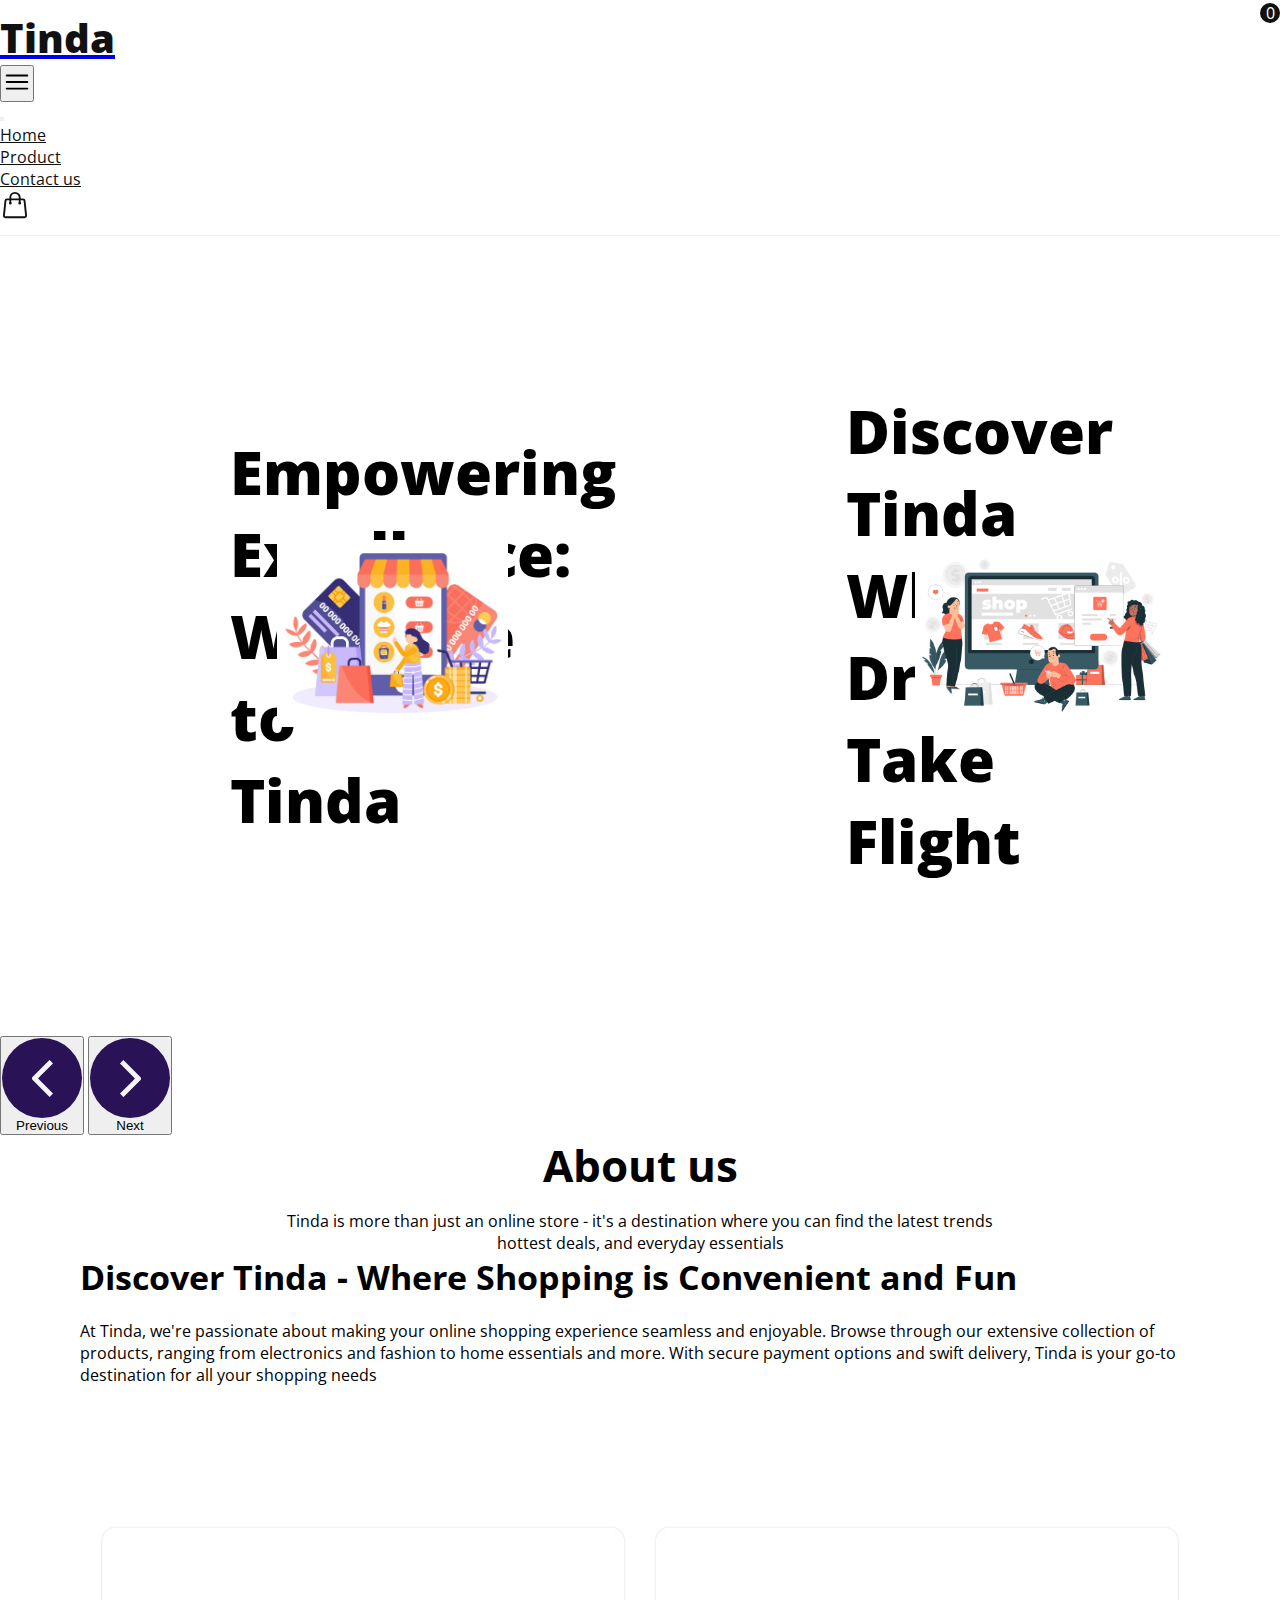
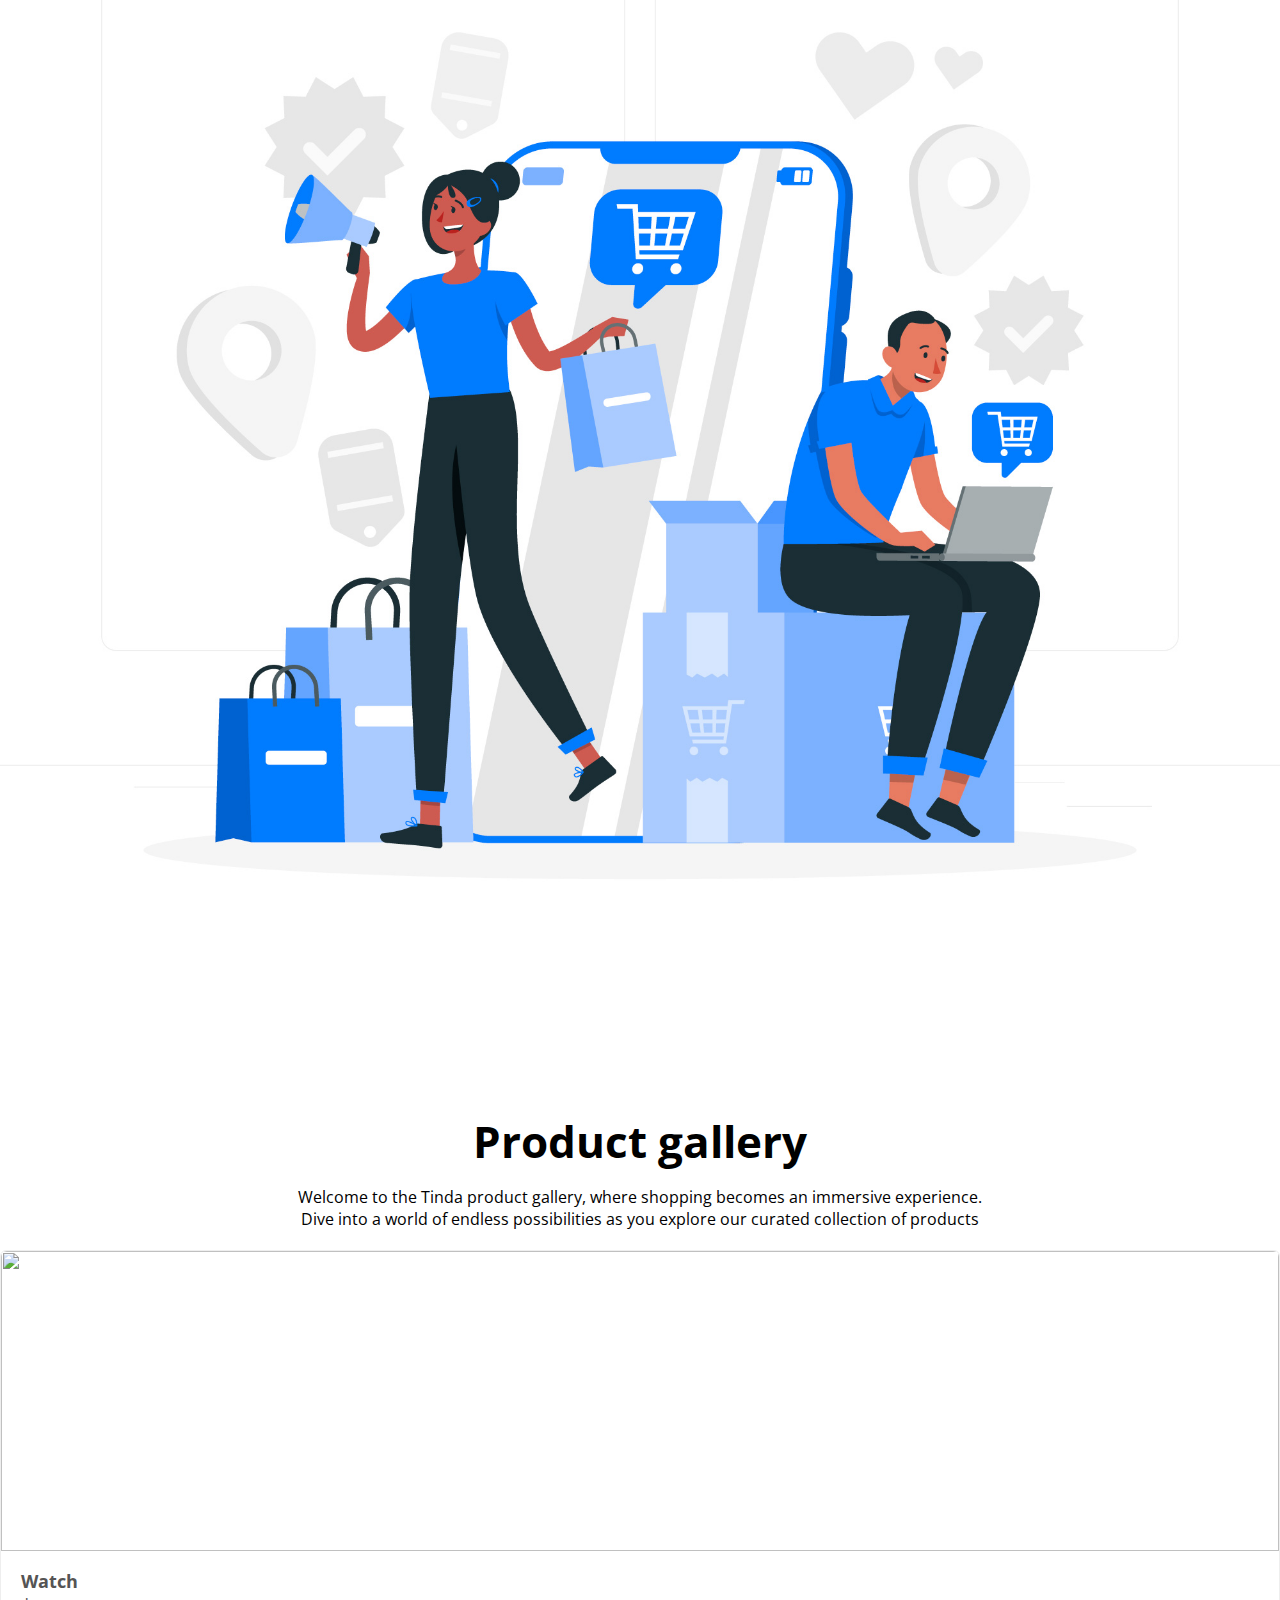
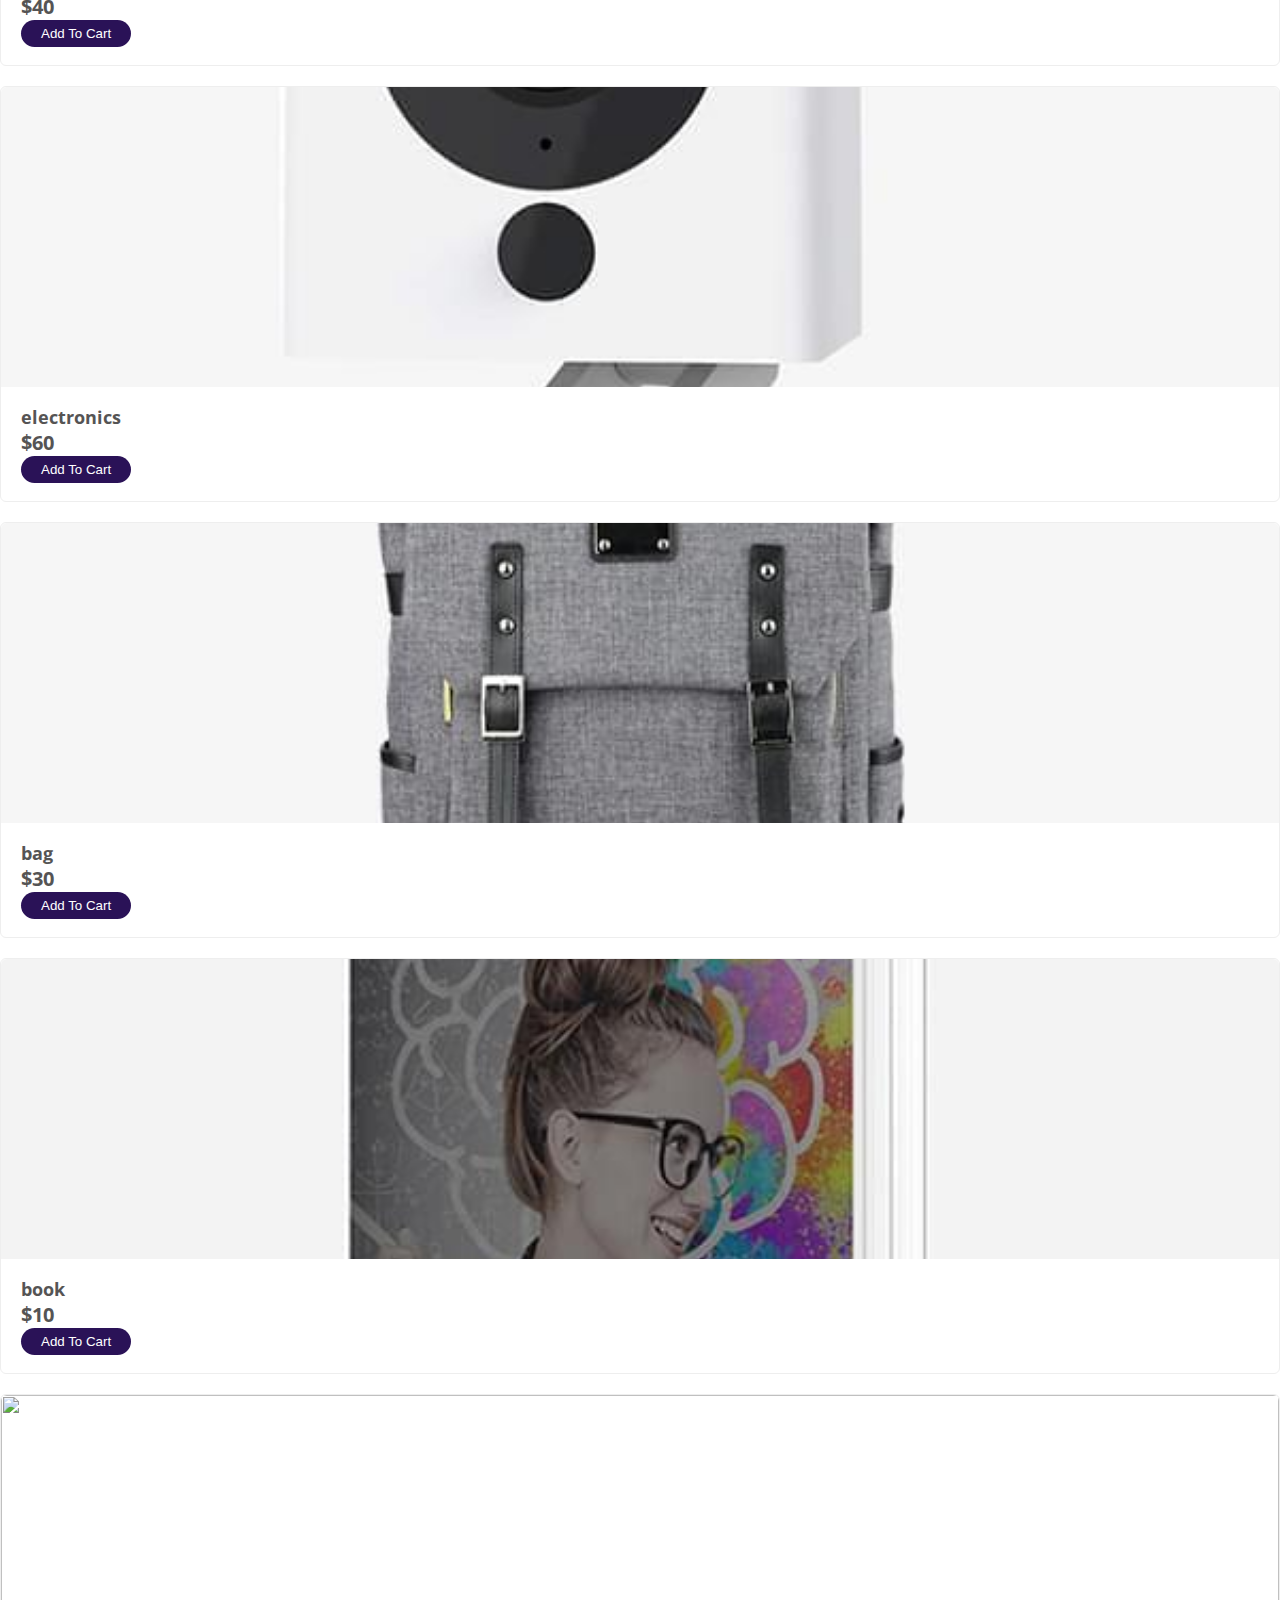
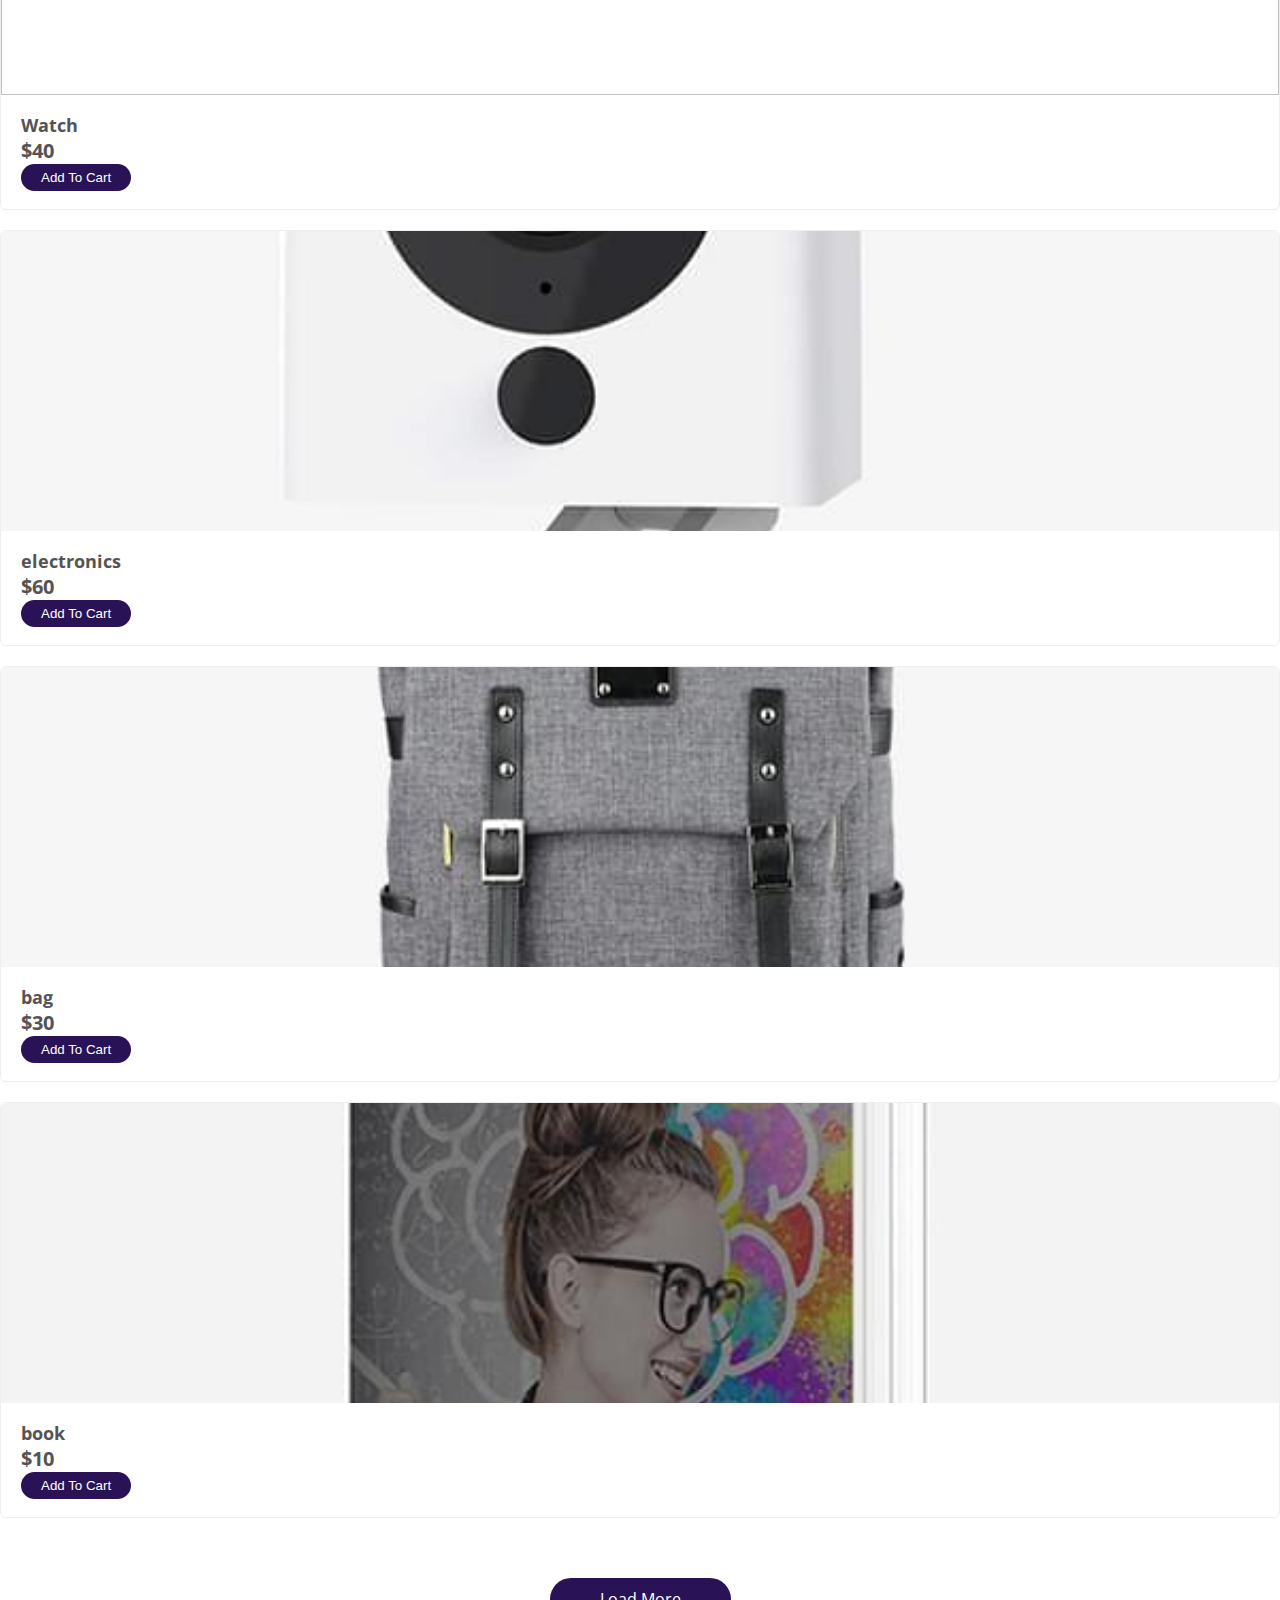
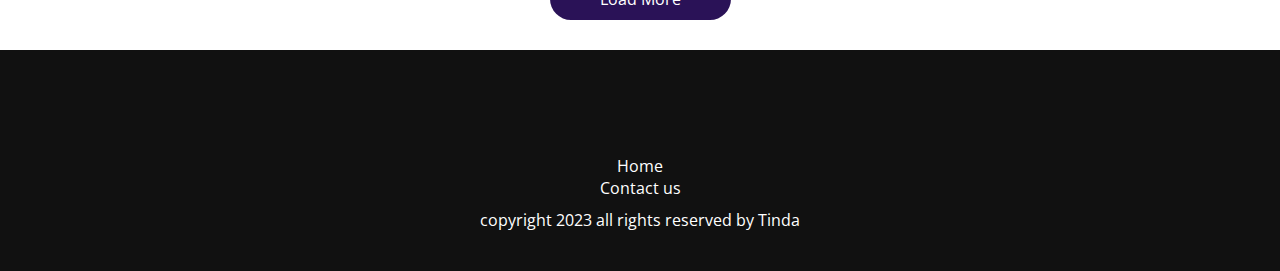
==== index.html @ 9bc0276a "ok" ====
<!DOCTYPE html>
<html lang="en">
   <head>
      <meta charset="UTF-8" />
      <meta name="viewport" content="width=device-width, initial-scale=1.0" />
      <title>Tinda</title>
      <!-- bootstrap link -->
      <link
         href="https://cdn.jsdelivr.net/npm/bootstrap@5.1.3/dist/css/bootstrap.min.css"
         rel="stylesheet"
         integrity="sha384-1BmE4kWBq78iYhFldvKuhfTAU6auU8tT94WrHftjDbrCEXSU1oBoqyl2QvZ6jIW3"
         crossorigin="anonymous"
      />
      <link rel="preconnect" href="https://fonts.googleapis.com" />
      <link rel="preconnect" href="https://fonts.gstatic.com" crossorigin />
      <link href="https://fonts.googleapis.com/css2?family=Open+Sans:ital,wght@0,300..800;1,300..800&display=swap" rel="stylesheet" />
      <link rel="stylesheet" href="./style.css" />
   </head>
   <body>
      <main>
         <header class="main-header">
            <nav class="navbar navbar-expand-xl bg-transparent text-brand container">
               <a class="navbar-brand text-brand" href="./index.html">
                  <h2 class="text-logo">Tinda</h2>
               </a>
               <button
                  class="navbar-toggler bg-transparent text-black px-3 py-2"
                  type="button"
                  data-bs-toggle="offcanvas"
                  data-bs-target="#navbarOffcanvas"
                  aria-controls="navbarOffcanvas"
                  aria-expanded="false"
                  aria-label="Toggle navigation"
               >
                  <svg xmlns="http://www.w3.org/2000/svg" fill="none" width="30px" viewBox="0 0 24 24" stroke-width="1.5" stroke="currentColor" class="w-6 h-6">
                     <path stroke-linecap="round" stroke-linejoin="round" d="M3.75 6.75h16.5M3.75 12h16.5m-16.5 5.25h16.5" />
                  </svg>
               </button>
               <div class="offcanvas offcanvas-end" id="navbarOffcanvas" tabindex="-1" aria-labelledby="offcanvasNavbarLabel">
                  <div class="offcanvas-header">
                     <button type="button" class="btn-close text-reset" data-bs-dismiss="offcanvas" aria-label="Close"></button>
                  </div>
                  <div class="offcanvas-body">
                     <div class="navbar-nav justify-content-end flex-grow-1 pe-3">
                        <ul class="navbar-nav align-items-center mb-2 mb-lg-0 gap-4 text-uppercase">
                           <li class="nav-item">
                              <a class="nav-link active" href="./index.html" target="_self" title="">Home</a>
                           </li>
                           <li class="nav-item">
                              <a class="nav-link" href="./products.html" target="_self" title="">Product</a>
                           </li>
                           <li class="nav-item">
                              <a class="nav-link" href="./contact.html" target="_self" title="">Contact us</a>
                           </li>
                           <li class="nav-item">
                              <a class="nav-link position-relative cartBtn" href="#" target="_self" title="">
                                 <svg xmlns="http://www.w3.org/2000/svg" fill="none" viewBox="0 0 24 24" stroke-width="1.5" width="30" stroke="currentColor" class="icon-cart">
                                    <path
                                       stroke-linecap="round"
                                       stroke-linejoin="round"
                                       d="M15.75 10.5V6a3.75 3.75 0 10-7.5 0v4.5m11.356-1.993l1.263 12c.07.665-.45 1.243-1.119 1.243H4.25a1.125 1.125 0 01-1.12-1.243l1.264-12A1.125 1.125 0 015.513 7.5h12.974c.576 0 1.059.435 1.119 1.007zM8.625 10.5a.375.375 0 11-.75 0 .375.375 0 01.75 0zm7.5 0a.375.375 0 11-.75 0 .375.375 0 01.75 0z"
                                    ></path>
                                 </svg>
                                 <div class="counter">0</div>
                              </a>
                           </li>
                        </ul>
                     </div>
                  </div>
               </div>
            </nav>
            <div class="cart-modal">
               <div class="cart-modal-box">
                  <div class="d-flex justify-content-between align-items-center mb-4 border-bottom pb-2">
                     <h2>Cart</h2>
                     <button class="closeCart">
                        <svg xmlns="http://www.w3.org/2000/svg" fill="none" viewBox="0 0 24 24" stroke-width="1.5" stroke="currentColor" class="w-6 h-6">
                           <path stroke-linecap="round" stroke-linejoin="round" d="M6 18 18 6M6 6l12 12" />
                        </svg>
                     </button>
                  </div>
                  <div id="cart-container"></div>
                  <div class="cart-modal-checkOut">
                     <a href="./checkout.html">Check out</a>
                  </div>
               </div>
            </div>
         </header>
         <section class="hero-section">
            <div id="carouselExampleControls" class="carousel slide" data-bs-ride="carousel">
               <div class="carousel-inner">
                  <div class="carousel-item active">
                     <div class="carousel-item-box">
                        <div class="content">
                           <h2>Empowering Excellence: Welcome to Tinda</h2>
                        </div>
                        <figure>
                           <img src="./assets/img/2473731.jpg" class="d-block w-100" alt="..." />
                        </figure>
                     </div>
                  </div>
                  <div class="carousel-item">
                     <div class="carousel-item-box">
                        <div class="content">
                           <h2>
                              Discover Tinda <br />
                              Where Dreams Take Flight
                           </h2>
                        </div>
                        <figure>
                           <img src="./assets/img/6505894.jpg" class="d-block w-100" alt="..." />
                        </figure>
                     </div>
                  </div>
               </div>
               <button class="carousel-control-prev" type="button" data-bs-target="#carouselExampleControls" data-bs-slide="prev">
                  <span class="carousel-control-prev-icon" aria-hidden="true">
                     <svg width="21" height="37" viewBox="0 0 21 37" fill="none" xmlns="http://www.w3.org/2000/svg">
                        <g clip-path="url(#clip0_15_110)">
                           <path
                              d="M6.0604 18.4297L8.31543 20.8213L21 33.6236L17.6174 37L0.704695 20.1179C-0.281881 19.1331 -0.281881 17.7262 0.704695 16.7414L17.6174 -0.140686L21 3.37643L8.31543 16.038L6.0604 18.4297Z"
                              fill="#F5F5F5"
                           />
                        </g>
                        <defs>
                           <clipPath id="clip0_15_110">
                              <rect width="21" height="37" fill="white" transform="translate(21 37) rotate(180)" />
                           </clipPath>
                        </defs>
                     </svg>
                  </span>
                  <span class="visually-hidden">Previous</span>
               </button>
               <button class="carousel-control-next" type="button" data-bs-target="#carouselExampleControls" data-bs-slide="next">
                  <span class="carousel-control-next-icon" aria-hidden="true">
                     <svg width="21" height="37" viewBox="0 0 21 37" fill="none" xmlns="http://www.w3.org/2000/svg">
                        <path
                           d="M14.9396 18.5703L12.6846 16.1787L0 3.37643L3.38255 0L20.2953 16.8821C21.2819 17.8669 21.2819 19.2738 20.2953 20.2586L3.38255 37.1407L0 33.6236L12.6846 20.962L14.9396 18.5703Z"
                           fill="#F5F5F5"
                        />
                     </svg>
                  </span>
                  <span class="visually-hidden">Next</span>
               </button>
            </div>
         </section>
         <section class="about-section">
            <div class="container">
               <div class="section-title">
                  <h2>About us</h2>
                  <p>
                     Tinda is more than just an online store - it's a destination where you can find the latest trends <br />
                     hottest deals, and everyday essentials
                  </p>
               </div>
               <div class="row align-items-center">
                  <div class="col-md-6 about-section-content">
                     <h3>Discover Tinda - Where Shopping is Convenient and Fun</h3>
                     <p>
                        At Tinda, we're passionate about making your online shopping experience seamless and enjoyable. Browse through our extensive collection of products, ranging from electronics
                        and fashion to home essentials and more. With secure payment options and swift delivery, Tinda is your go-to destination for all your shopping needs
                     </p>
                  </div>
                  <div class="col-md-6">
                     <figure class="about-section-img">
                        <img src="./assets/img/6666912.jpg" alt="" />
                     </figure>
                  </div>
               </div>
            </div>
         </section>
         <section class="product-gallery-section">
            <div class="container">
               <div class="section-title">
                  <h2>Product gallery</h2>
                  <p>
                     Welcome to the Tinda product gallery, where shopping becomes an immersive experience. <br />
                     Dive into a world of endless possibilities as you explore our curated collection of products
                  </p>
               </div>
               <div class="row product-gallery-row">
                  <div class="col-md-3">
                     <div class="product-gallery-box">
                        <div class="product-gallery-img">
                           <figure>
                              <img src="https://cdn.shopify.com/s/files/1/0496/4325/8009/t/47/assets/4f6850f140462accb33808151523382cf63c25aa-1100x735-1683188197065.jpg?v=1683188198" alt="" />
                           </figure>
                        </div>
                        <div class="product-gallery-content">
                           <h3 id="item" class="item">Watch</h3>
                           <h4 id="price" class="price">$40</h4>
                           <button class="add-to-cart">Add to cart</button>
                        </div>
                     </div>
                  </div>
                  <div class="col-md-3">
                     <div class="product-gallery-box">
                        <div class="product-gallery-img">
                           <figure>
                              <img src="./assets/img/electronics.jpg" alt="" />
                           </figure>
                        </div>
                        <div class="product-gallery-content">
                           <h3 id="item" class="item">electronics</h3>
                           <h4 id="price" class="price">$60</h4>
                           <button class="add-to-cart">Add to cart</button>
                        </div>
                     </div>
                  </div>
                  <div class="col-md-3">
                     <div class="product-gallery-box">
                        <div class="product-gallery-img">
                           <figure>
                              <img src="./assets/img/bag.jpg" alt="" />
                           </figure>
                        </div>
                        <div class="product-gallery-content">
                           <h3 id="item" class="item">bag</h3>
                           <h4 id="price" class="price">$30</h4>
                           <button class="add-to-cart">Add to cart</button>
                        </div>
                     </div>
                  </div>
                  <div class="col-md-3">
                     <div class="product-gallery-box">
                        <div class="product-gallery-img">
                           <figure>
                              <img src="./assets/img/book.jpg" alt="" />
                           </figure>
                        </div>
                        <div class="product-gallery-content">
                           <h3 id="item" class="item">book</h3>
                           <h4 id="price" class="price">$10</h4>
                           <button class="add-to-cart">Add to cart</button>
                        </div>
                     </div>
                  </div>
                  <div class="col-md-3">
                     <div class="product-gallery-box">
                        <div class="product-gallery-img">
                           <figure>
                              <img src="https://cdn.shopify.com/s/files/1/0496/4325/8009/t/47/assets/4f6850f140462accb33808151523382cf63c25aa-1100x735-1683188197065.jpg?v=1683188198" alt="" />
                           </figure>
                        </div>
                        <div class="product-gallery-content">
                           <h3 id="item" class="item">Watch</h3>
                           <h4 id="price" class="price">$40</h4>
                           <button class="add-to-cart">Add to cart</button>
                        </div>
                     </div>
                  </div>
                  <div class="col-md-3">
                     <div class="product-gallery-box">
                        <div class="product-gallery-img">
                           <figure>
                              <img src="./assets/img/electronics.jpg" alt="" />
                           </figure>
                        </div>
                        <div class="product-gallery-content">
                           <h3 id="item" class="item">electronics</h3>
                           <h4 id="price" class="price">$60</h4>
                           <button class="add-to-cart">Add to cart</button>
                        </div>
                     </div>
                  </div>
                  <div class="col-md-3">
                     <div class="product-gallery-box">
                        <div class="product-gallery-img">
                           <figure>
                              <img src="./assets/img/bag.jpg" alt="" />
                           </figure>
                        </div>
                        <div class="product-gallery-content">
                           <h3 id="item" class="item">bag</h3>
                           <h4 id="price" class="price">$30</h4>
                           <button class="add-to-cart">Add to cart</button>
                        </div>
                     </div>
                  </div>
                  <div class="col-md-3">
                     <div class="product-gallery-box">
                        <div class="product-gallery-img">
                           <figure>
                              <img src="./assets/img/book.jpg" alt="" />
                           </figure>
                        </div>
                        <div class="product-gallery-content">
                           <h3 id="item" class="item">book</h3>
                           <h4 id="price" class="price">$10</h4>
                           <button class="add-to-cart">Add to cart</button>
                        </div>
                     </div>
                  </div>
               </div>
               <div class="loadMore">
                  <a href="./products.html"> Load More </a>
               </div>
            </div>
         </section>
         <footer>
            <div class="container">
               <div class="footer-row">
                  <h3 class="text-logo text-white m-0">Tinda</h3>
                  <ul class="d-flex align-items-center gap-4">
                     <li><a href="./index.html">Home</a></li>
                     <li><a href="./index.html">Contact us</a></li>
                  </ul>
                  <p>copyright 2023 all rights reserved by Tinda</p>
               </div>
            </div>
         </footer>
      </main>
      <script src="https://code.jquery.com/jquery-3.6.0.min.js"></script>
      <script
         src="https://cdn.jsdelivr.net/npm/bootstrap@5.1.3/dist/js/bootstrap.bundle.min.js"
         integrity="sha384-ka7Sk0Gln4gmtz2MlQnikT1wXgYsOg+OMhuP+IlRH9sENBO0LRn5q+8nbTov4+1p"
         crossorigin="anonymous"
      ></script>
      <script>
         let cartModal = document.querySelector(".cart-modal");
         let cartBtn = document.querySelector(".cartBtn");
         let closeCart = document.querySelector(".closeCart");
         let counter = document.querySelector(".counter");
         cartBtn.addEventListener("click", () => {
            cartModal.classList.add("active");
         });
         closeCart.addEventListener("click", () => {
            cartModal.classList.remove("active");
         });

         document.addEventListener("DOMContentLoaded", function () {
            const addToCartButtons = document.querySelectorAll(".add-to-cart");
            console.log(addToCartButtons);
            let cartItems = JSON.parse(localStorage.getItem("cart")) || [];
            addToCartButtons.forEach((button) => {
               counter.textContent = cartItems.length;

               button.addEventListener("click", function (e) {
                  const productContent = button.closest(".product-gallery-box").querySelector(".product-gallery-content");
                  console.log(productContent);
                  const itemName = productContent.querySelector(".item").textContent;
                  const priceText = productContent.querySelector(".price").textContent;
                  console.log(itemName, price);
                  // Create product object
                  const product = {
                     name: itemName,
                     price: priceText,
                  };

                  // Add product to cart
                  cartItems.push(product);
                  counter.textContent = cartItems.length;

                  // Save cart items to local storage
                  localStorage.setItem("cart", JSON.stringify(cartItems));
                  displayCart();
               });
            });

            // Function to display cart items
            function displayCart() {
               const cartContainer = document.getElementById("cart-container");
               cartContainer.innerHTML = ""; // Clear existing content
               console.log(cartItems);
               // Iterate over cartItems array
               cartItems.forEach((item) => {
                  // Create cart item element
                  const cartItem = document.createElement("div");
                  cartItem.classList.add("d-flex", "justify-content-between", "align-items-center", "mb-3", "cart-item");
                  cartItem.innerHTML = `
           <h3>${item.name}</h3>
           <h4>${item.price}</h4>
              <div class="cart-modal-remove">
                                <svg xmlns="http://www.w3.org/2000/svg" fill="none" viewBox="0 0 24 24" stroke-width="1.5" stroke="currentColor" class="w-6 h-6">
                                   <path
                                      stroke-linecap="round"
                                      stroke-linejoin="round"
                                      d="m14.74 9-.346 9m-4.788 0L9.26 9m9.968-3.21c.342.052.682.107 1.022.166m-1.022-.165L18.16 19.673a2.25 2.25 0 0 1-2.244 2.077H8.084a2.25 2.25 0 0 1-2.244-2.077L4.772 5.79m14.456 0a48.108 48.108 0 0 0-3.478-.397m-12 .562c.34-.059.68-.114 1.022-.165m0 0a48.11 48.11 0 0 1 3.478-.397m7.5 0v-.916c0-1.18-.91-2.164-2.09-2.201a51.964 51.964 0 0 0-3.32 0c-1.18.037-2.09 1.022-2.09 2.201v.916m7.5 0a48.667 48.667 0 0 0-7.5 0"
                                   />
                                </svg>
                             </div>
        `;

                  // Append cart item to cart container
                  cartContainer.appendChild(cartItem);

                  // Add remove event listener
                  const removeButton = cartItem.querySelector(".cart-modal-remove");
                  removeButton.addEventListener("click", function () {
                     // Remove item from cartItems array
                     cartItems = cartItems.filter((cartItem) => cartItem.name !== item.name);
                     // Save updated cartItems array to local storage
                     localStorage.setItem("cart", JSON.stringify(cartItems));
                     counter.textContent = cartItems.length;

                     // Update display
                     displayCart();
                  });
               });
            }

            // Display cart items initially
            displayCart();
         });
      </script>
   </body>
</html>
---- style.css ----
* {
    margin: 0;
    padding: 0;
    box-sizing: border-box;
}

body {
    font-family: "Open Sans", sans-serif;
}

.main-header {
    padding: 10px 0;
    border-bottom: 1px solid #eee;
}

.text-logo {
    font-size: 40px;
    font-weight: 800;
    color: #111;

}

.navbar-nav .nav-item .nav-link {
    font-size: 16px;
    color: #111;
}

.carousel-inner {
    height: 800px;
    display: flex;
    align-items: center;
}

.carousel-item-box {
    display: flex;
    align-items: center;
}

.carousel-item-box .content {
    width: 45%;
    padding-left: 230px;
}

.carousel-item-box .content h2 {
    font-size: 60px;
    font-weight: 800;
}

.carousel-item-box figure {
    width: 50%;

    /* height: 700px; */
}

.carousel-item-box figure img {
    width: 75% !important;
    margin: 0 auto;
    height: 100%;
    object-fit: cover;
}

.carousel-control-prev-icon,
.carousel-control-next-icon {
    width: 80px;
    height: 80px;
    display: flex;
    justify-content: center;
    align-items: center;
    border-radius: 50px;
    background-color: rgb(42, 18, 87);
    background-image: none !important;
}

.product-gallery-box {
    /* padding: 10px; */
    border: 1px solid #eee;
    border-radius: 6px;
}

.product-gallery-img figure {
    height: 300px;
    margin: 0;

}

.product-gallery-section {
    padding: 40px 0;
}

.product-gallery-row {
    padding: 20px 0;
}

.product-gallery-row .col-md-3 {
    margin-bottom: 20px;
}

.product-gallery-content {
    padding: 18px 20px;
}

.product-gallery-content h3 {
    font-size: 18px;
    font-weight: 700;
    color: #555454;
}

.product-gallery-content h4 {
    font-size: 20px;
    font-weight: 700;
    color: #555454;

}

.product-gallery-content button {
    padding: 6px 20px;
    background-color: rgb(42, 18, 87);
    border-radius: 40px;
    color: #fff;
    text-transform: capitalize;
    outline: none;
    border: none;
}

.loadMore {
    text-align: center;
    margin-top: 30px;
}

.loadMore a {
    padding: 10px 50px;
    background-color: rgb(42, 18, 87);
    border-radius: 40px;
    color: #fff;
    text-transform: capitalize;
    outline: none;
    border: none;
    text-decoration: none;
}

.product-gallery-img figure img {
    border-radius: 6px 6px 0 0;
    width: 100%;
    height: 100%;
    object-fit: cover;
}

.section-title h2 {
    font-size: 44px;
    font-weight: 700;
    text-align: center;
    margin-bottom: 15px;

}

.section-title p {
    text-align: center;
    font-size: 16px;
}

.about-section-content {
    padding: 0 80px;
}

.about-section-content h3 {
    font-size: 34px;
    font-weight: 700;
    margin-bottom: 20px;
}

.about-section-content p {
    font-size: 16px;
    font-weight: 400;
}

.about-section-img figure {
    margin: 0;
    width: 100%;
    padding: 20px;
}

.about-section-img img {
    width: 100%;
    height: 100%;
}

footer {
    background-color: #111;
    padding: 40px 0;
}

.footer-row {
    display: flex;
    flex-direction: column;
    gap: 10px;
    text-align: center;
    align-items: center;
    color: #fff;

}

.footer-row ul {
    list-style: none;
    padding: 0;
    margin: 0;
}

.footer-row ul li a {
    color: #fff;
    text-decoration: none;
}

.sub-hero {
    background-image: url(./assets/img/header-40.png);
    background-position: center;
    background-size: cover;
    height: 400px;
}

.counter {
    position: absolute;
    width: 20px;
    height: 20px;
    border-radius: 50px;
    background-color: #111;
    color: #fff;
    display: flex;
    justify-content: center;
    align-items: center;
    line-height: 1;
    top: 3px;
    right: 0;
}

.cart-modal {
    position: fixed;
    top: 0;
    right: 0;
    background-color: #eee;
    width: 22%;
    height: 100%;
    padding: 20px;
    opacity: 0;
    visibility: hidden;
    transform: translateX(200px);
    z-index: 999999999999999;
    transition: all .3s ease-in;
}

.active {
    opacity: 1;
    visibility: visible;
    transform: translateX(0);
}

.cart-modal h3 {
    margin: 0;
    font-size: 20px;
    font-weight: 600;
}

.cart-modal-remove {
    width: 40px;
    height: 40px;
    background-color: rgb(214, 41, 41);
    color: #fff;
    display: flex;
    justify-content: center;
    align-items: center;
    border-radius: 50px;
}

.cart-modal-remove svg {
    width: 24px;
}

.cart-modal-box h2 {
    font-size: 34px;
    font-weight: 700;
    display: inline-block;
    border-bottom: 1px solid #555454;
}

.cart-item {
    border: 1px solid #ccc;
    padding: 20px;
    border-radius: 6px;
}

.cart-modal-checkOut button {
    padding: 10px 50px;
    background-color: rgb(42, 18, 87);
    border-radius: 40px;
    color: #fff;
    text-transform: capitalize;
    outline: none;
    border: none;
    text-decoration: none;
    font-size: 16px;
    margin-top: 20px;
}

.closeCart {
    width: 30px;
    height: 30px;
    background-color: rgb(214, 41, 41);
    color: #fff;
    display: flex;
    justify-content: center;
    align-items: center;
    border-radius: 50px;
    border: none;
}

.closeCart svg {
    width: 24px;
}

.checkout-page {
    padding: 40px 0;
}

.product-table {
    width: 100%;
    overflow: hidden;
    border-radius: 6px;
    border: 1px solid #ccc;
}

.product-table tr {
    background-color: #eee;
    border: 1px solid #afadad;
}

.product-table tr td,
.product-table tr th {
    padding: 10px;
    font-size: 16px;
    color: #111;
}

#checkoutItem {
    padding: 32px 20px;
}

#checkoutItem h2 {
    font-size: 24px;
    font-weight: 700;
    margin-bottom: 15px;
}

.checkout-form h2 {
    font-size: 24px;
    font-weight: 700;
    margin-bottom: 15px;
}

.checkout-form {
    padding: 32px 20px;

}

table {
    text-align: center;
}
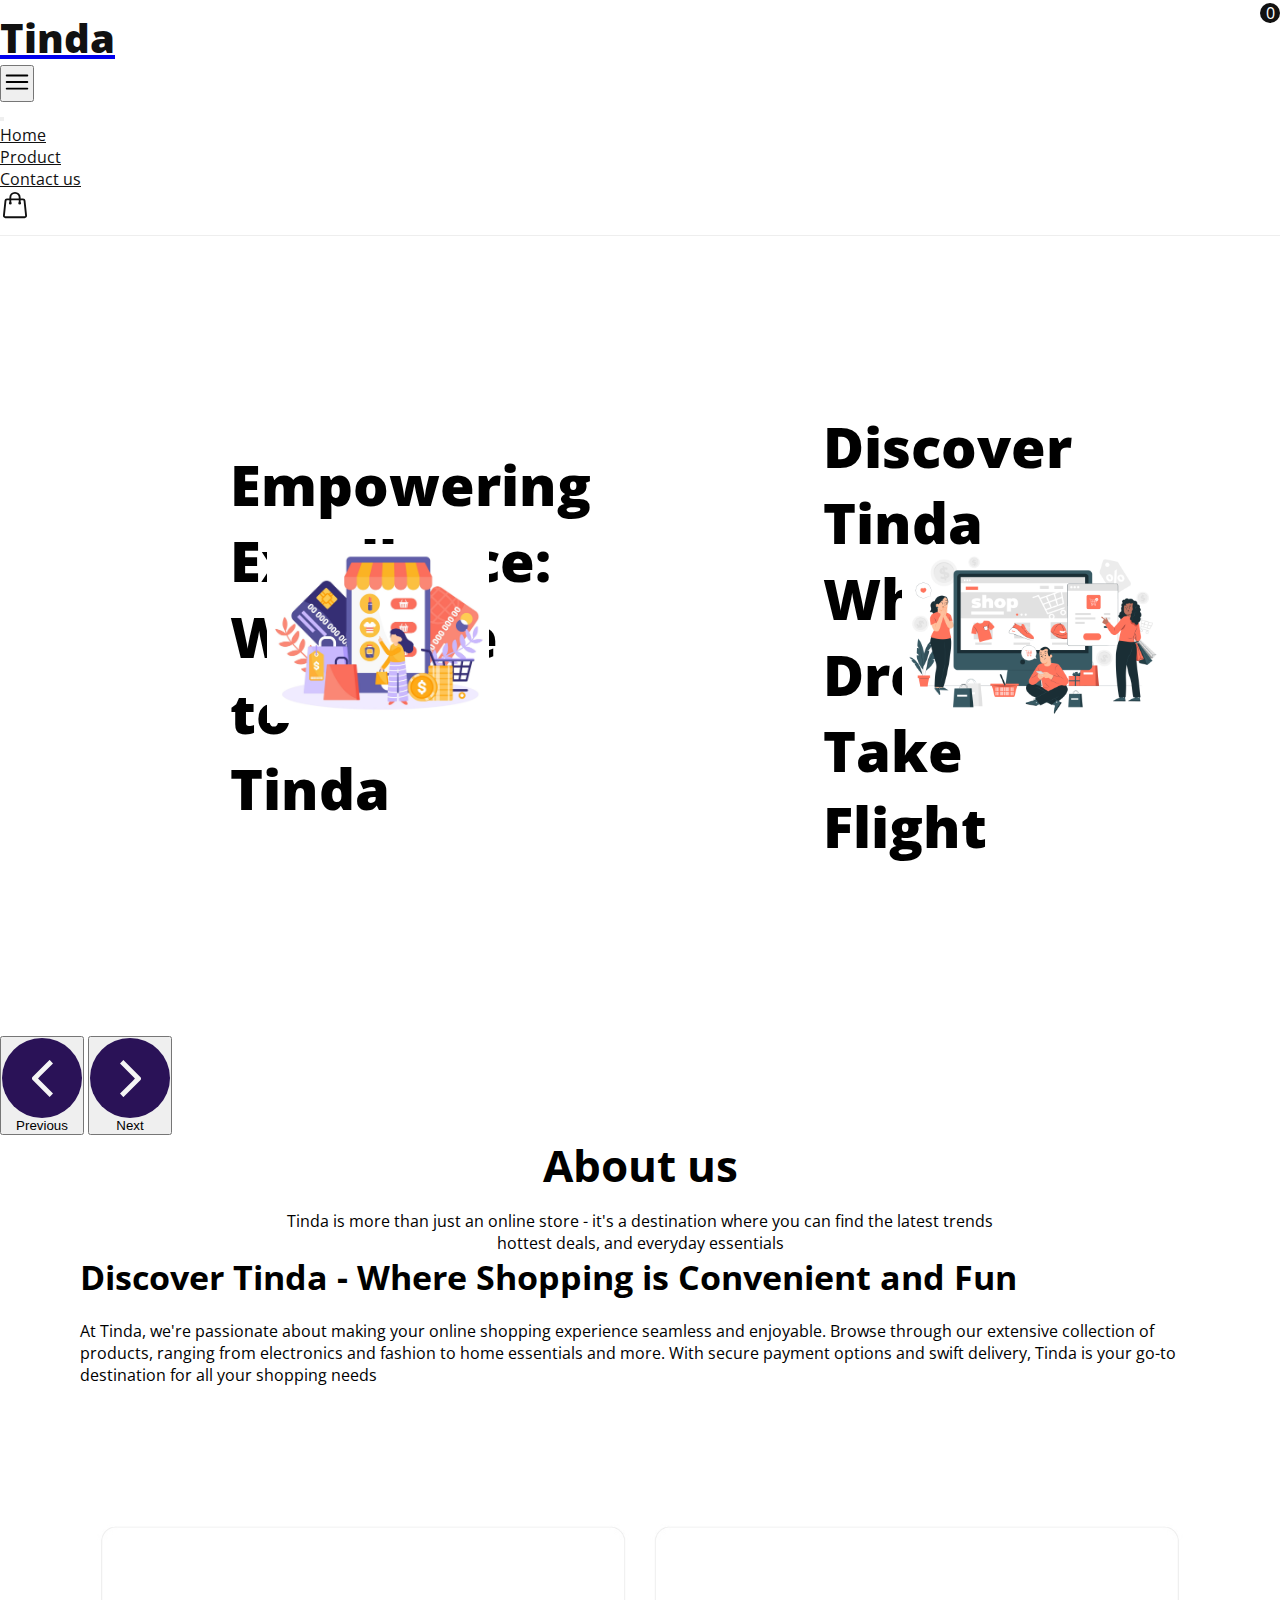
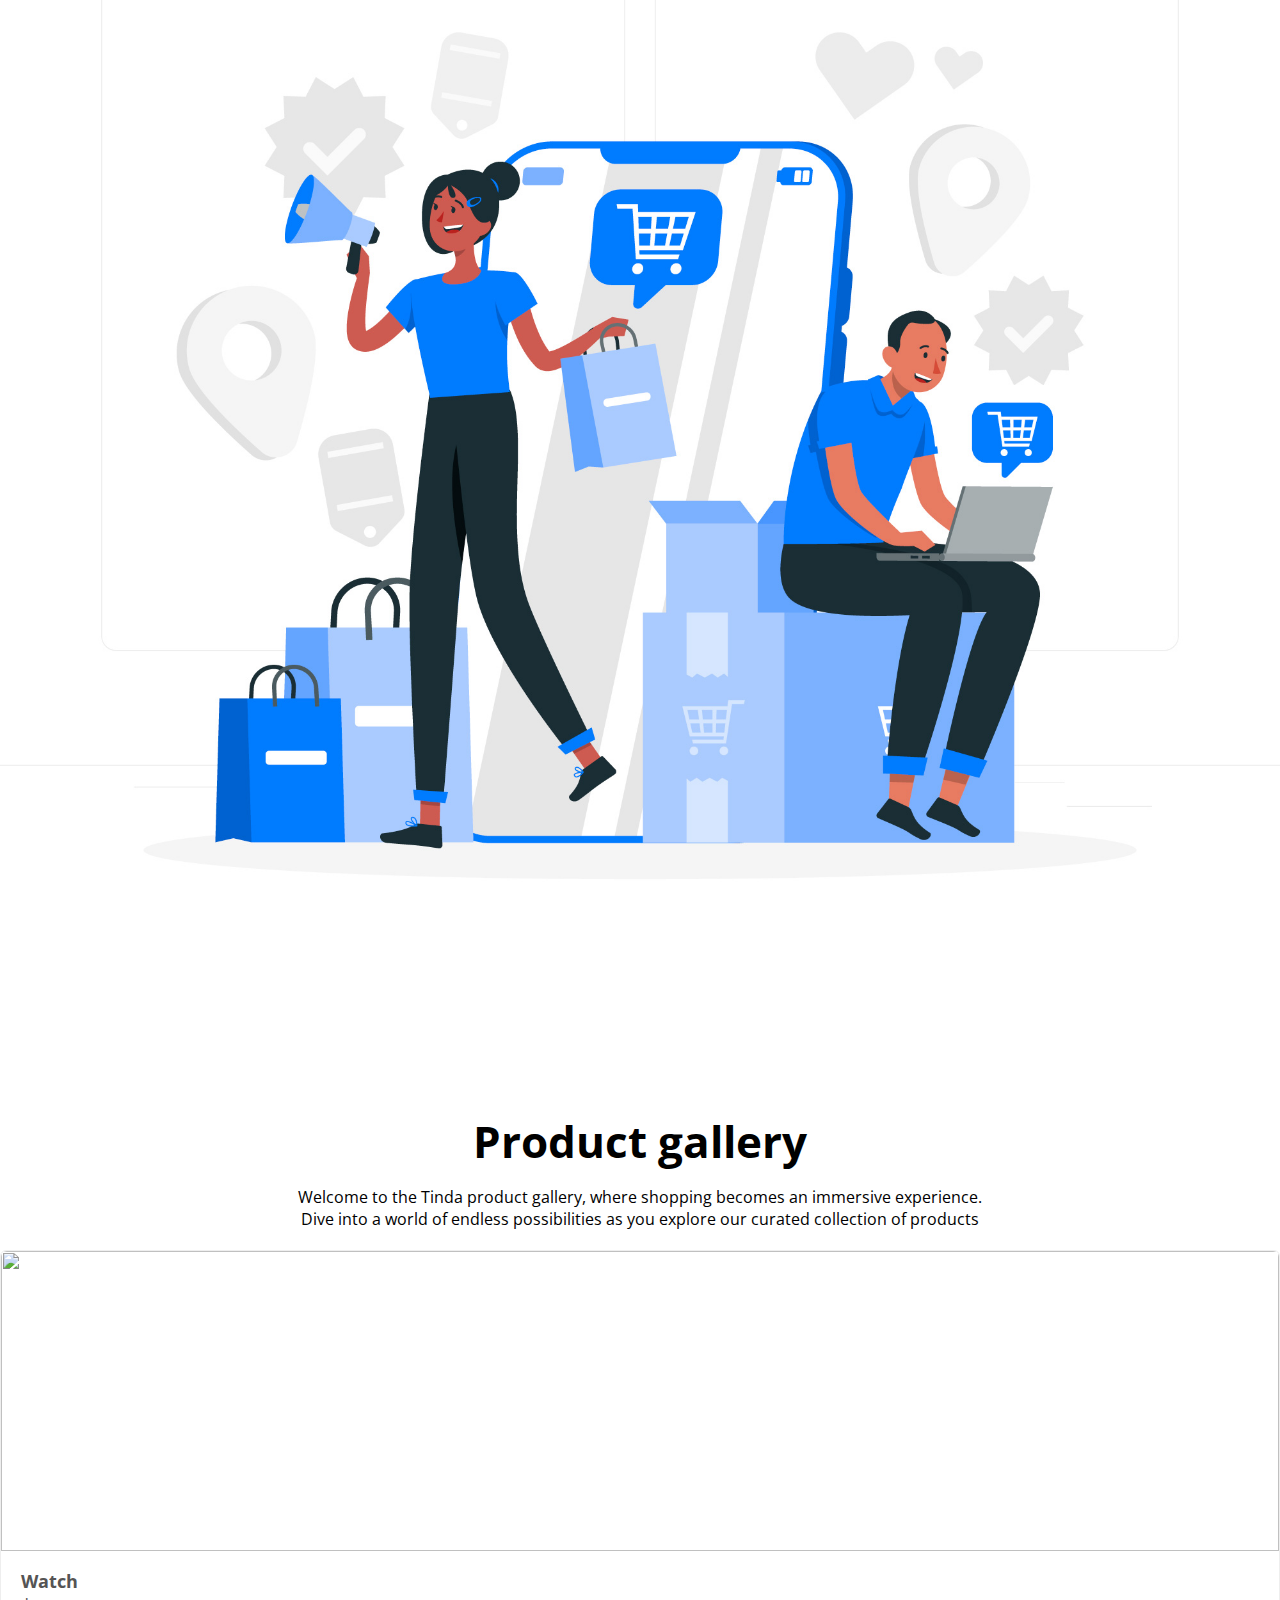
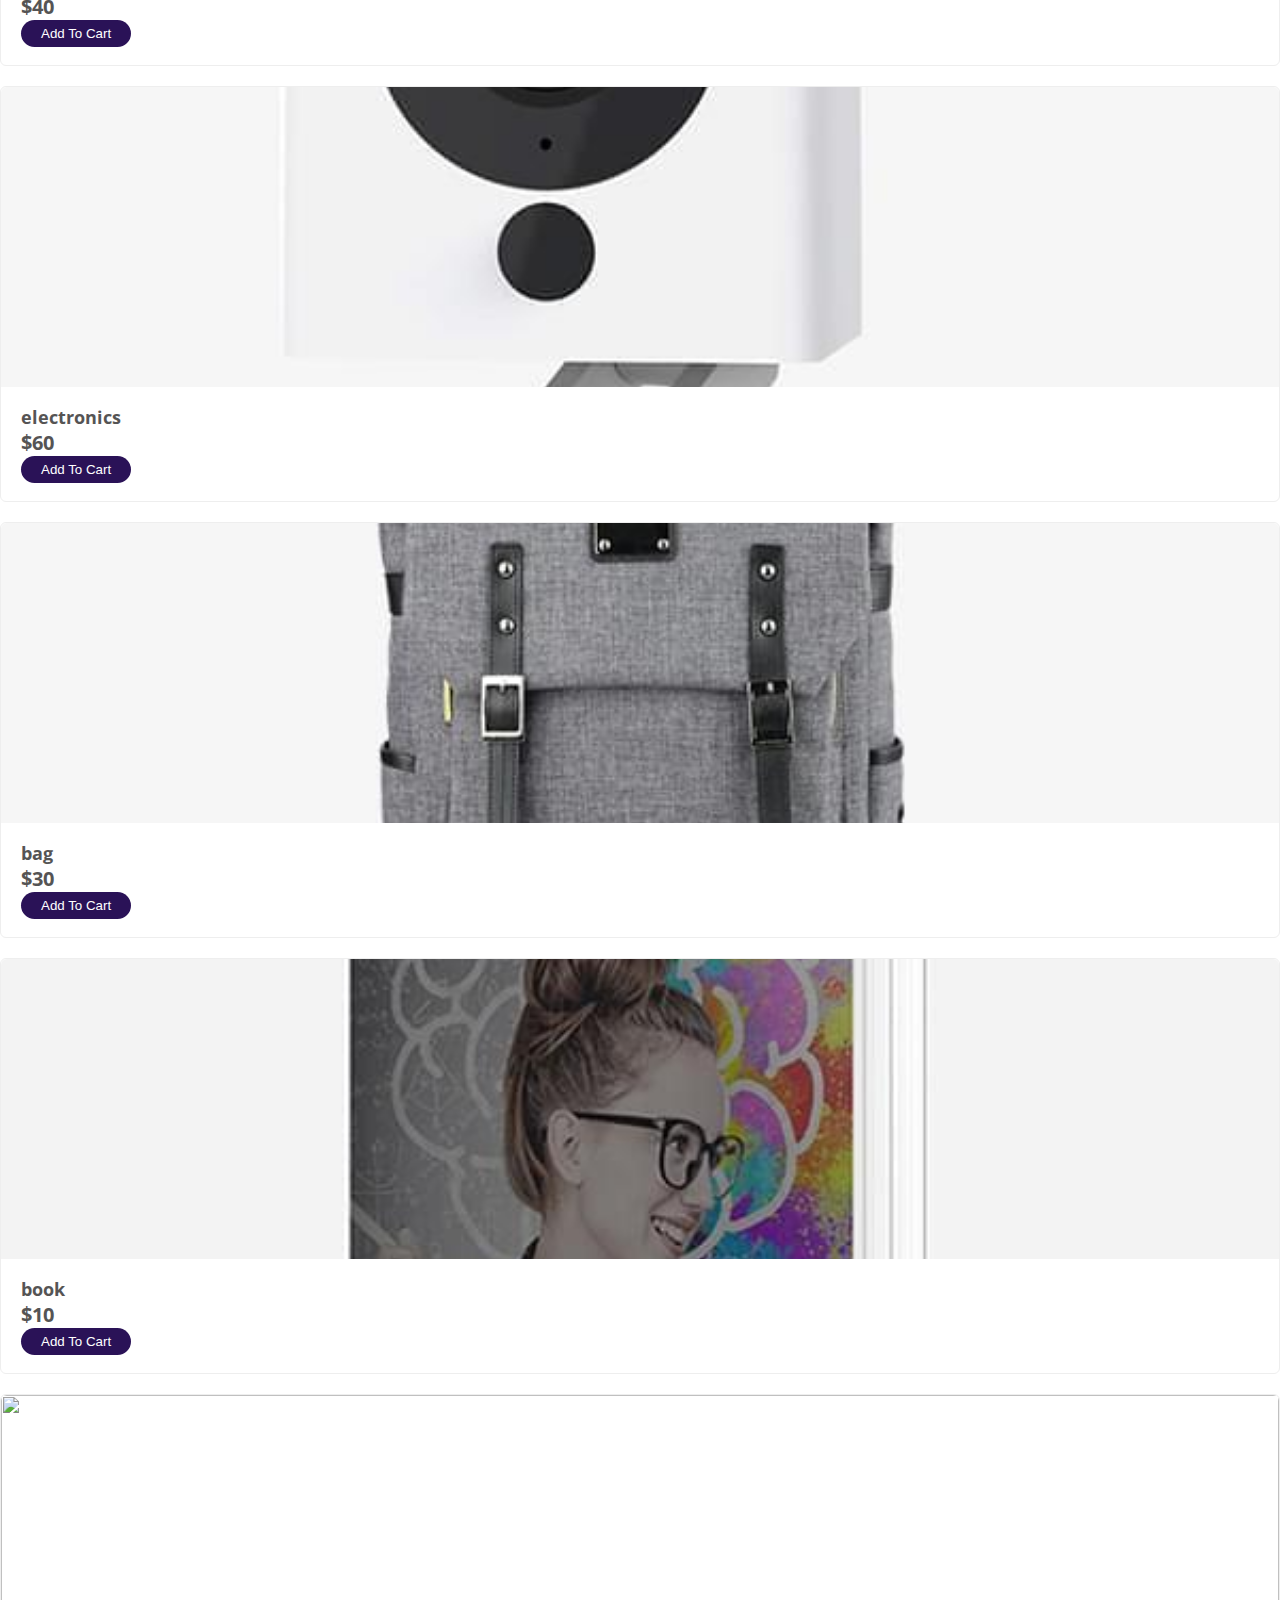
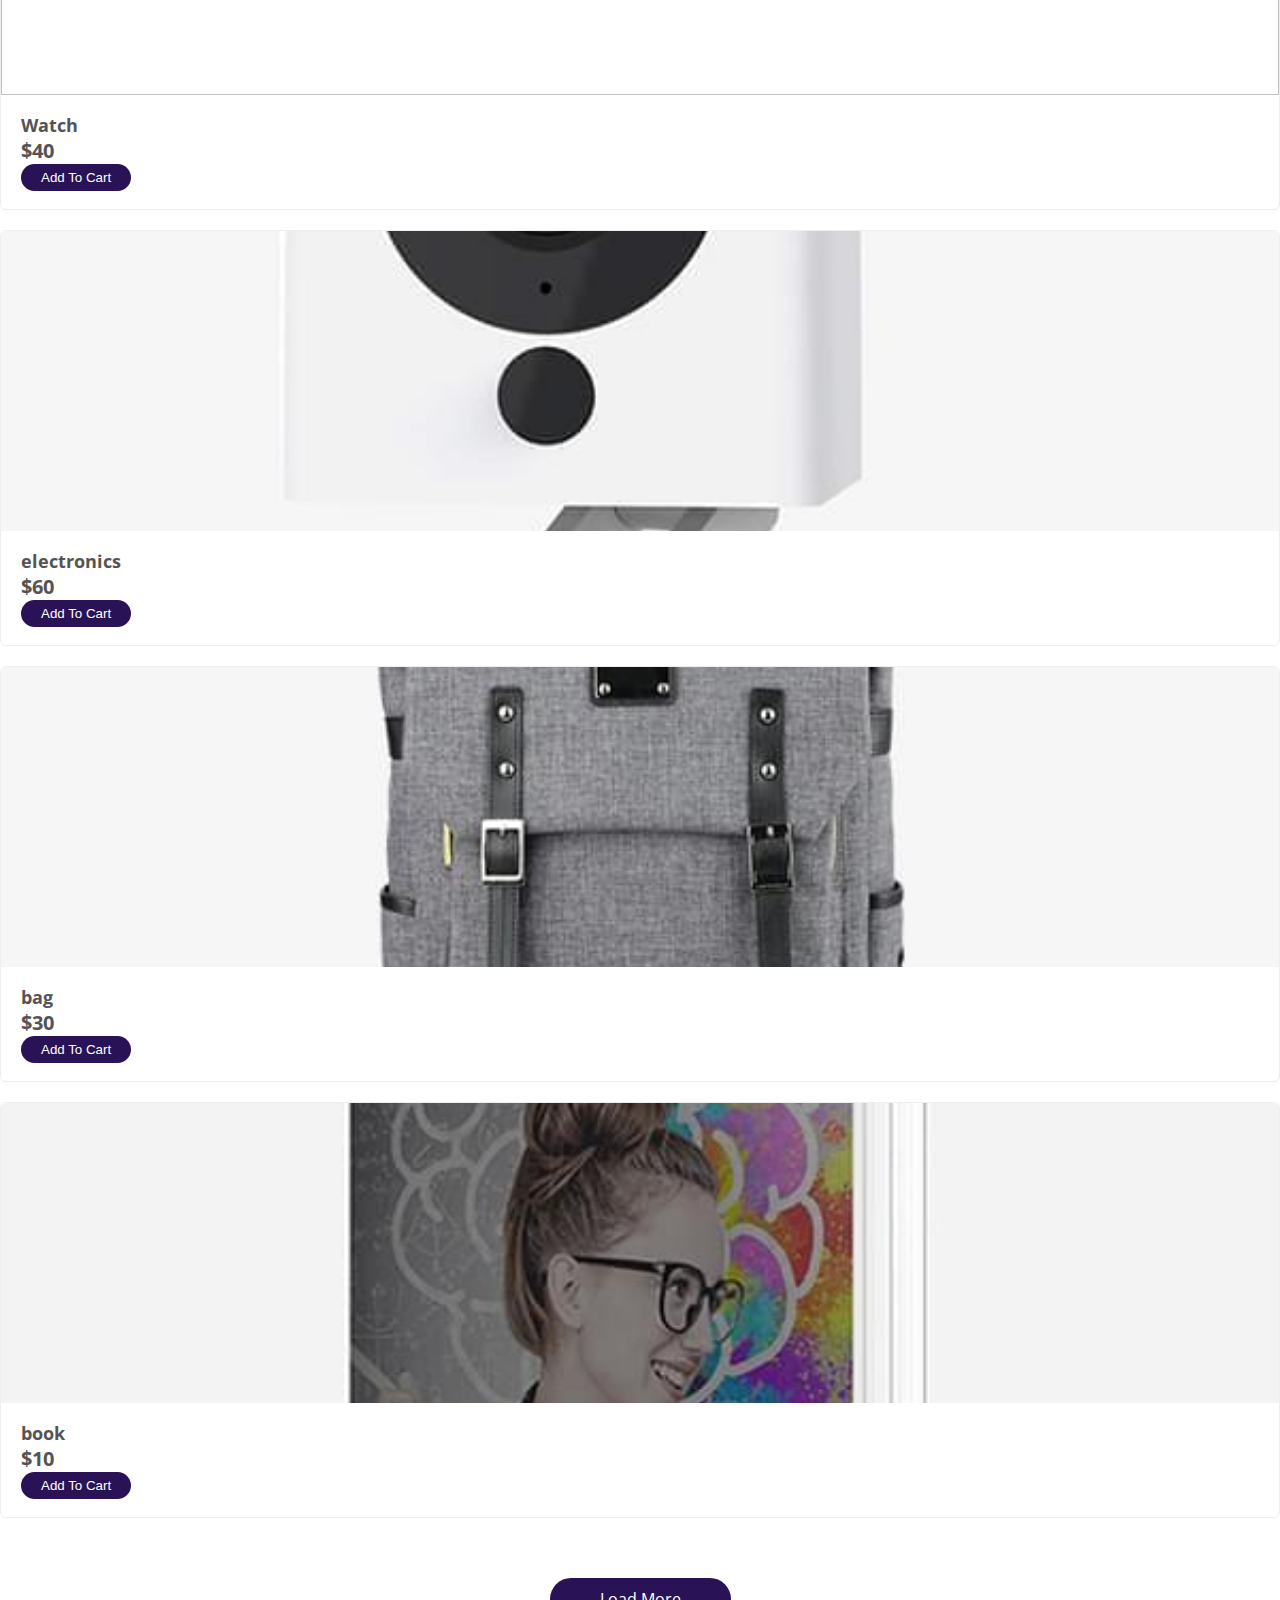
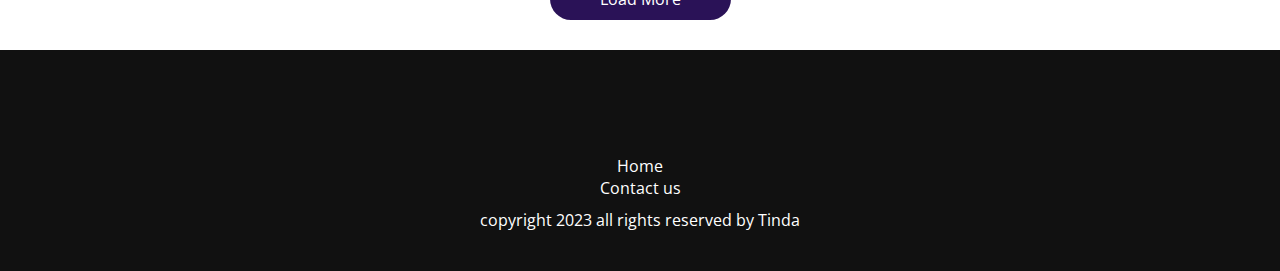
==== commit 3f84cdd7: "ok" ====
--- a/index.html
+++ b/index.html
@@ -296,6 +296,7 @@
                   <a href="./products.html"> Load More </a>
                </div>
             </div>
+            <div class="notification-container"></div>
          </section>
          <footer>
             <div class="container">
@@ -346,17 +347,38 @@
                      name: itemName,
                      price: priceText,
                   };
-
-                  // Add product to cart
-                  cartItems.push(product);
-                  counter.textContent = cartItems.length;
-
-                  // Save cart items to local storage
-                  localStorage.setItem("cart", JSON.stringify(cartItems));
-                  displayCart();
+                  addToCart(product.name, product.price);
+
+                  // // Add product to cart
+                  // cartItems.push(product);
+                  // counter.textContent = cartItems.length;
+
+                  // // Save cart items to local storage
+                  // localStorage.setItem("cart", JSON.stringify(cartItems));
+                  // showNotification("message");
+                  // displayCart();
                });
             });
-
+            function addToCart(itemName, itemPrice) {
+               // Check if the product already exists in the cart
+               const existingProduct = cartItems.find((item) => item.name === itemName && item.price === itemPrice);
+               console.log(existingProduct);
+               if (existingProduct) {
+                  // Product already exists, show error notification
+                  showNotification("Product already in cart");
+               } else {
+                  // Product does not exist, add it to the cart
+                  cartItems.push({ name: itemName, price: itemPrice });
+                  // Update local storage
+                  localStorage.setItem("cart", JSON.stringify(cartItems));
+                  counter.textContent = cartItems.length;
+
+                  // Display success notification
+                  showNotification("Product added to cart");
+                  // Update cart display
+                  displayCart();
+               }
+            }
             // Function to display cart items
             function displayCart() {
                const cartContainer = document.getElementById("cart-container");
@@ -392,6 +414,7 @@
                      // Save updated cartItems array to local storage
                      localStorage.setItem("cart", JSON.stringify(cartItems));
                      counter.textContent = cartItems.length;
+                     showNotification("Product remove to cart");
 
                      // Update display
                      displayCart();
@@ -402,6 +425,29 @@
             // Display cart items initially
             displayCart();
          });
+         function showNotification(message) {
+            const notificationContainer = document.querySelector(".notification-container");
+
+            // Create notification element
+            const notification = document.createElement("div");
+            notification.classList.add("notification");
+            notification.textContent = message;
+
+            // Append notification to container
+            notificationContainer.appendChild(notification);
+
+            // Show notification
+            notification.classList.add("show");
+
+            // Hide notification after a delay
+            setTimeout(() => {
+               notification.classList.remove("show");
+               // Remove notification element from DOM after animation completes
+               notification.addEventListener("transitionend", () => {
+                  notification.remove();
+               });
+            }, 3000); // Adjust the delay as needed
+         }
       </script>
    </body>
 </html>
--- a/style.css
+++ b/style.css
@@ -42,7 +42,7 @@
 }
 
 .carousel-item-box .content h2 {
-    font-size: 60px;
+    font-size: 56px;
     font-weight: 800;
 }
 
@@ -268,6 +268,7 @@
     justify-content: center;
     align-items: center;
     border-radius: 50px;
+    cursor: pointer;
 }
 
 .cart-modal-remove svg {
@@ -287,7 +288,8 @@
     border-radius: 6px;
 }
 
-.cart-modal-checkOut button {
+.cart-modal-checkOut a {
+    display: inline-block;
     padding: 10px 50px;
     background-color: rgb(42, 18, 87);
     border-radius: 40px;
@@ -298,6 +300,7 @@
     text-decoration: none;
     font-size: 16px;
     margin-top: 20px;
+    text-decoration: none;
 }
 
 .closeCart {
@@ -362,4 +365,159 @@
 
 table {
     text-align: center;
+}
+
+.notification {
+    position: fixed;
+    top: 20px;
+    right: 20px;
+    background-color: #1a8dda;
+    color: #fff;
+    padding: 10px 20px;
+    border-radius: 5px;
+    opacity: 0;
+    visibility: hidden;
+    transition: all .3s ease-in;
+    z-index: 999999999999999;
+    /* Initially hidden */
+}
+
+.notification.show {
+    opacity: 1;
+    visibility: visible;
+
+    /* Show the notification */
+}
+
+.contact-section {
+    padding: 50px 0;
+}
+
+.contact-content {
+    width: 50%;
+    margin: 0 auto;
+}
+
+.contact-row {
+    padding: 30px 0;
+}
+
+.contact-content-wrapper {
+    display: flex;
+    gap: 20px;
+    align-items: center;
+    margin-bottom: 15px;
+}
+
+.contact-content-wrapper h4 {
+    font-size: 20px;
+    font-weight: 500;
+}
+
+.contact-content-icon {
+    width: 50px;
+    height: 50px;
+    border-radius: 40px;
+    background-color: #1a8dda;
+    color: #fff;
+    display: flex;
+    justify-content: center;
+    align-items: center;
+}
+
+.contact-content-icon svg {
+    width: 25px;
+}
+
+.contant-img img {
+    width: 100%;
+    height: 100%;
+}
+
+/* Responsive */
+
+
+@media only screen and (max-width: 768px) and (min-width: 200px) {
+    .carousel-item-box figure {
+        display: none;
+    }
+
+    .carousel-inner {
+        height: 400px;
+    }
+
+    .carousel-item-box .content {
+        padding: 40px;
+        width: 100%;
+    }
+
+    .carousel-control-next {
+        right: -7px;
+    }
+
+    .carousel-control-prev {
+        left: -7px;
+    }
+
+    .carousel-item-box .content h2 {
+        font-size: 30px;
+        text-align: center;
+    }
+
+    .carousel-control-prev-icon,
+    .carousel-control-next-icon {
+        width: 40px;
+        height: 40px;
+    }
+
+    .carousel-control-prev-icon svg,
+    .carousel-control-next-icon svg {
+        width: 15px;
+    }
+
+    .about-section-content {
+        padding: 20px;
+        text-align: center;
+
+    }
+
+    .about-section-content h3 {
+        font-size: 22px;
+    }
+
+    .about-section-content p {
+        font-size: 14px;
+    }
+
+    .section-title h2 {
+        font-size: 30px;
+    }
+
+    .product-gallery-img figure {
+        height: 290px;
+    }
+
+    .counter {
+        top: 5px;
+        right: -8px;
+    }
+
+    .sub-hero {
+        height: 300px;
+    }
+
+    .cart-modal {
+        width: 100%;
+    }
+
+    .cart-modal-box h2 {
+        font-size: 24px;
+    }
+
+    .contact-content {
+        width: 100%;
+        padding-left: 35px;
+        text-align: center;
+        margin-bottom: 40px
+    }
 }